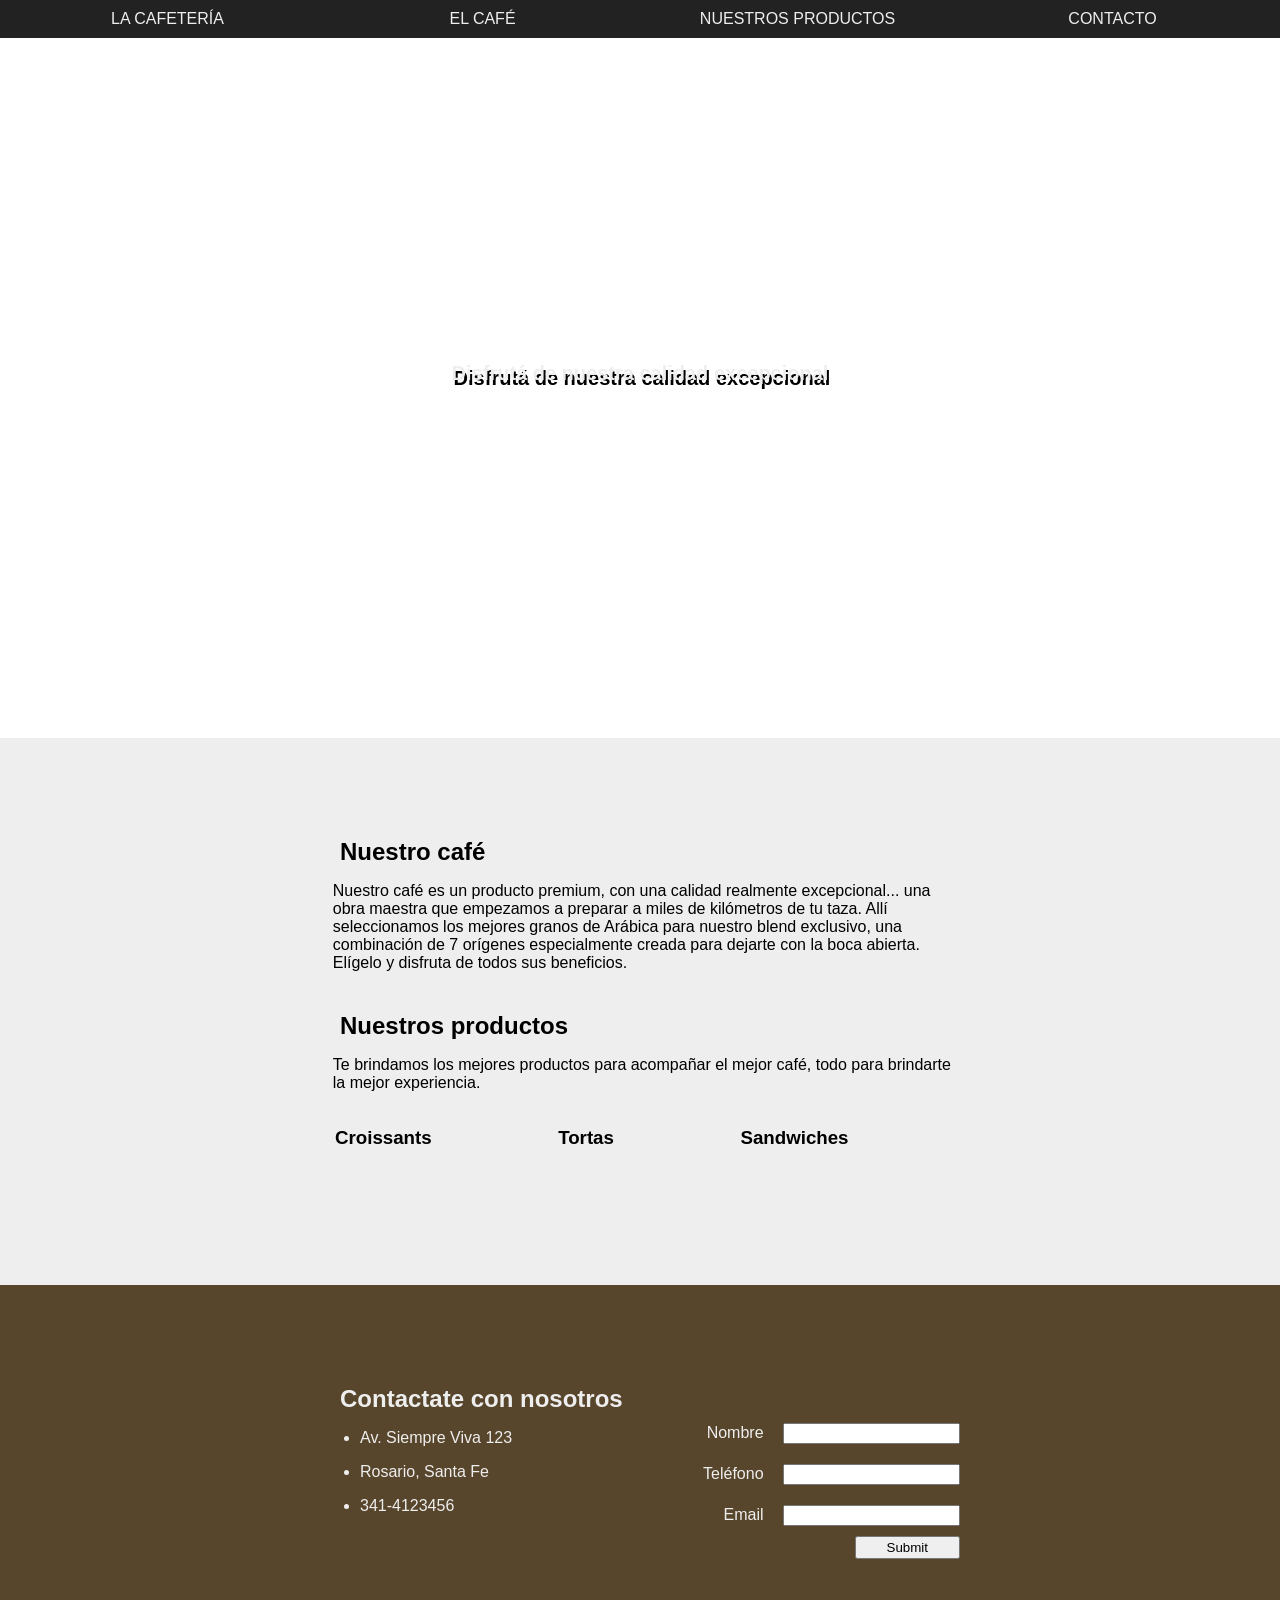
==== index.html @ 51534729 "first commit" ====
<!DOCTYPE html>
<html lang="es">
  <head>
    <meta charset="UTF-8" />
    <meta http-equiv="X-UA-Compatible" content="IE=edge" />
    <meta name="viewport" content="width=device-width, initial-scale=1.0" />
    <title>LC2 - Examen Parcial Medina López José Luis</title>
    <link rel="stylesheet" href="css/index.css">
  </head>

  <body>
    <header>
      <!-- navbar -->
      <nav>
        <ul>
          <li><a href="#section-main-image">La cafetería</a></li>
          <li><a href="#article-coffee">El café</a></li>
          <li><a href="#article-products">Nuestros productos</a></li>
          <li><a href="#footer-contact">Contacto</a></li>
        </ul>
      </nav>
    </header>
    <main>
      <section id="section-main-image">
        <!-- full width imagen -->
        <h1>un café diferente</h1>
        <h2>Disfrutá de nuestra calidad excepcional</h2>
      </section>
      <section id="section-coffee">
        <div class="container">
          <article id="article-coffee" class="article-section-coffee">
            <h2>Nuestro café</h2>
            <p>
              Nuestro café es un producto premium, con una calidad realmente
              excepcional... una obra maestra que empezamos a preparar a miles
              de kilómetros de tu taza. Allí seleccionamos los mejores granos de
              Arábica para nuestro blend exclusivo, una combinación de 7
              orígenes especialmente creada para dejarte con la boca abierta.
              Elígelo y disfruta de todos sus beneficios.
            </p>
          </article>
          <article id="article-products" class="article-section-coffee">
            <h2>Nuestros productos</h2>
            <p>
              Te brindamos los mejores productos para acompañar el mejor café,
              todo para brindarte la mejor experiencia.
            </p>
          </article>
          <div class="product-grid">
            <div class="product">
              <h3>Croissants</h3>
              <img
                src="https://images.unsplash.com/photo-1620146344904-097a0002d797?ixid=MnwxMjA3fDB8MHxwaG90by1wYWdlfHx8fGVufDB8fHx8&ixlib=rb-1.2.1&auto=format&fit=crop&w=1470&q=80"
                alt=""
              />
            </div>
            <div class="product">
              <h3>Tortas</h3>
              <img
                src="https://images.unsplash.com/photo-1578985545062-69928b1d9587?ixid=MnwxMjA3fDB8MHxwaG90by1wYWdlfHx8fGVufDB8fHx8&ixlib=rb-1.2.1&auto=format&fit=crop&w=1089&q=80
                "
                alt=""
              />
            </div>
            <div class="product">
              <h3>Sandwiches</h3>
              <img
                src="https://images.unsplash.com/photo-1485451456034-3f9391c6f769?ixid=MnwxMjA3fDB8MHxwaG90by1wYWdlfHx8fGVufDB8fHx8&ixlib=rb-1.2.1&auto=format&fit=crop&w=1470&q=80"
                alt=""
              />
            </div>
          </div>
        </div>
      </section>
    </main>
    <footer id="footer-contact">
      <div class="container">
        <h2>Contactate con nosotros</h2>
        <div class="contact-data">
          <div class="contact-info">
            <ul>
              <li>Av. Siempre Viva 123</li>
            </ul>
            <ul>
              <li>Rosario, Santa Fe</li>
            </ul>
            <ul>
              <li>341-4123456</li>
            </ul>
          </div>
          <div class="contact-form">
            <form action="">
              <div class="form-control">
                <label for="name">Nombre</label>
                <input type="text" name="name" id="name" />
              </div>
              <div class="form-control">
                <label for="phone">Teléfono</label>
                <input type="text" name="phone" id="phone" />
              </div>
              <div class="form-control">
                <label for="email">Email</label>
                <input type="text" name="email" id="email" />
                <br>
                <input type="submit" name="Enviar" id="enviar"><!--aca tenia q usar la etiqueta button-->
              </div>
            </form>
          </div>
        </div>
      </div>
    </footer>
  </body>
</html>
---- css/index.css ----
/*Profe disculpe la cantidad de malas practicas que aplique y lo despiolado que esta el codigo,
me atrase bastante con los contenidos por confiarme, como las primeras clases 
entendi bien y explicaban bastante bien, me confie y le di prioridad a otras materias
donde me estaba costando mucho mas y por eso me quede bastante atrasado, si bien algunas
cosas basicas las comprendo, se que me falta mucha practica. */
@import
url(‘https://fonts.googleapis.com/css2?family=Poppins:wght@200;400;700&display=swap’);

* {
    font-family: 'Poppins', sans-serif;
}

html,
body {
  margin: 0;
  padding: 0;
}

.container {
  width: 50%;
  padding: 60px 0px;
}

/* MENU: NAVBAR/HEADER */

nav {
  background-color: #222222;
}

nav ul {
  margin: 0px;
  padding: 10px;
  list-style-type: none;
  display:flex;
  text-align: center;
}

nav ul li{
  
  flex-grow: 0;
  flex-shrink: 1;
  flex-basis: 25%;
}

nav ul li a{
  color: #eeeeee;
  text-transform: uppercase;
  text-decoration: none;
  font-weight: 100;
  width: 100%;
  display: block; 
}
nav ul li a:hover{
  background-color: rgba(213, 151, 65, 0.3) ;
}

/* SECTION MAIN IMAGE */

#section-main-image {
  height: 700px;/*habia que usar vh = view high, usa la cantidad de pantalla ej 50vh es la mitad del contenedor*/
  width: 100%;
  background: url('https://images.unsplash.com/photo-1463797221720-6b07e6426c24?ixid=MnwxMjA3fDB8MHxwaG90by1wYWdlfHx8fGVufDB8fHx8&ixlib=rb-1.2.1&auto=format&fit=crop&w=2071&q=80');
  /*deberia haber usado flex, justify y flex direction*/
}

#section-main-image h1 {
  padding-top: 15%;
  font-size: 100px;
  text-align: center;
  color: rgba(255, 255, 255, 0.5);
  margin: 0;
}
#section-main-image h2{
  font-size: 20px;
  text-align: center;
  color: #eeeeee;
  text-shadow:  2px 5px #000;
}

/* SECTION COFFEE */

#section-coffee {
  background-color: #eeeeee;
  display: flex;/*tenia que usar text-align: justify;*/
  justify-content: center;
  align-items: center;
  padding-bottom: 40px;
}
div h2{
  margin: 40px 0 0 20px;/*aca era 40px 0 20px 0 esto se usa arriba derecha abajo izquierda*/
}
div p{
  margin-left: 2%;
}

.product-grid {
  display: grid;
  grid-template-columns: auto auto auto;
}

.product {
  padding: 0px 15px;
}

.product img {
  width: 300px;
}

/* FOOTER CONTACT */

#footer-contact {
  background-color: #58462c;
  color: #eeeeee;
  display: flex;
  align-items: center;
  justify-content: center;
}
#footer-contact .contact-data {
  display: flex;
  justify-content: space-between;
}

.contact-form form {
  margin-left: 50px;
  text-align: right;
}

.contact-form form .form-control {
  padding: 10px 0;
}

.contact-form form .form-control label {
  margin-right: 15px;
}

.contact-form form button {
  margin-top: 15px;
  color: #58462c;
  padding: 2px 30px;
}
#enviar{
  margin-top: 10px;
  padding: 2px 30px;
}
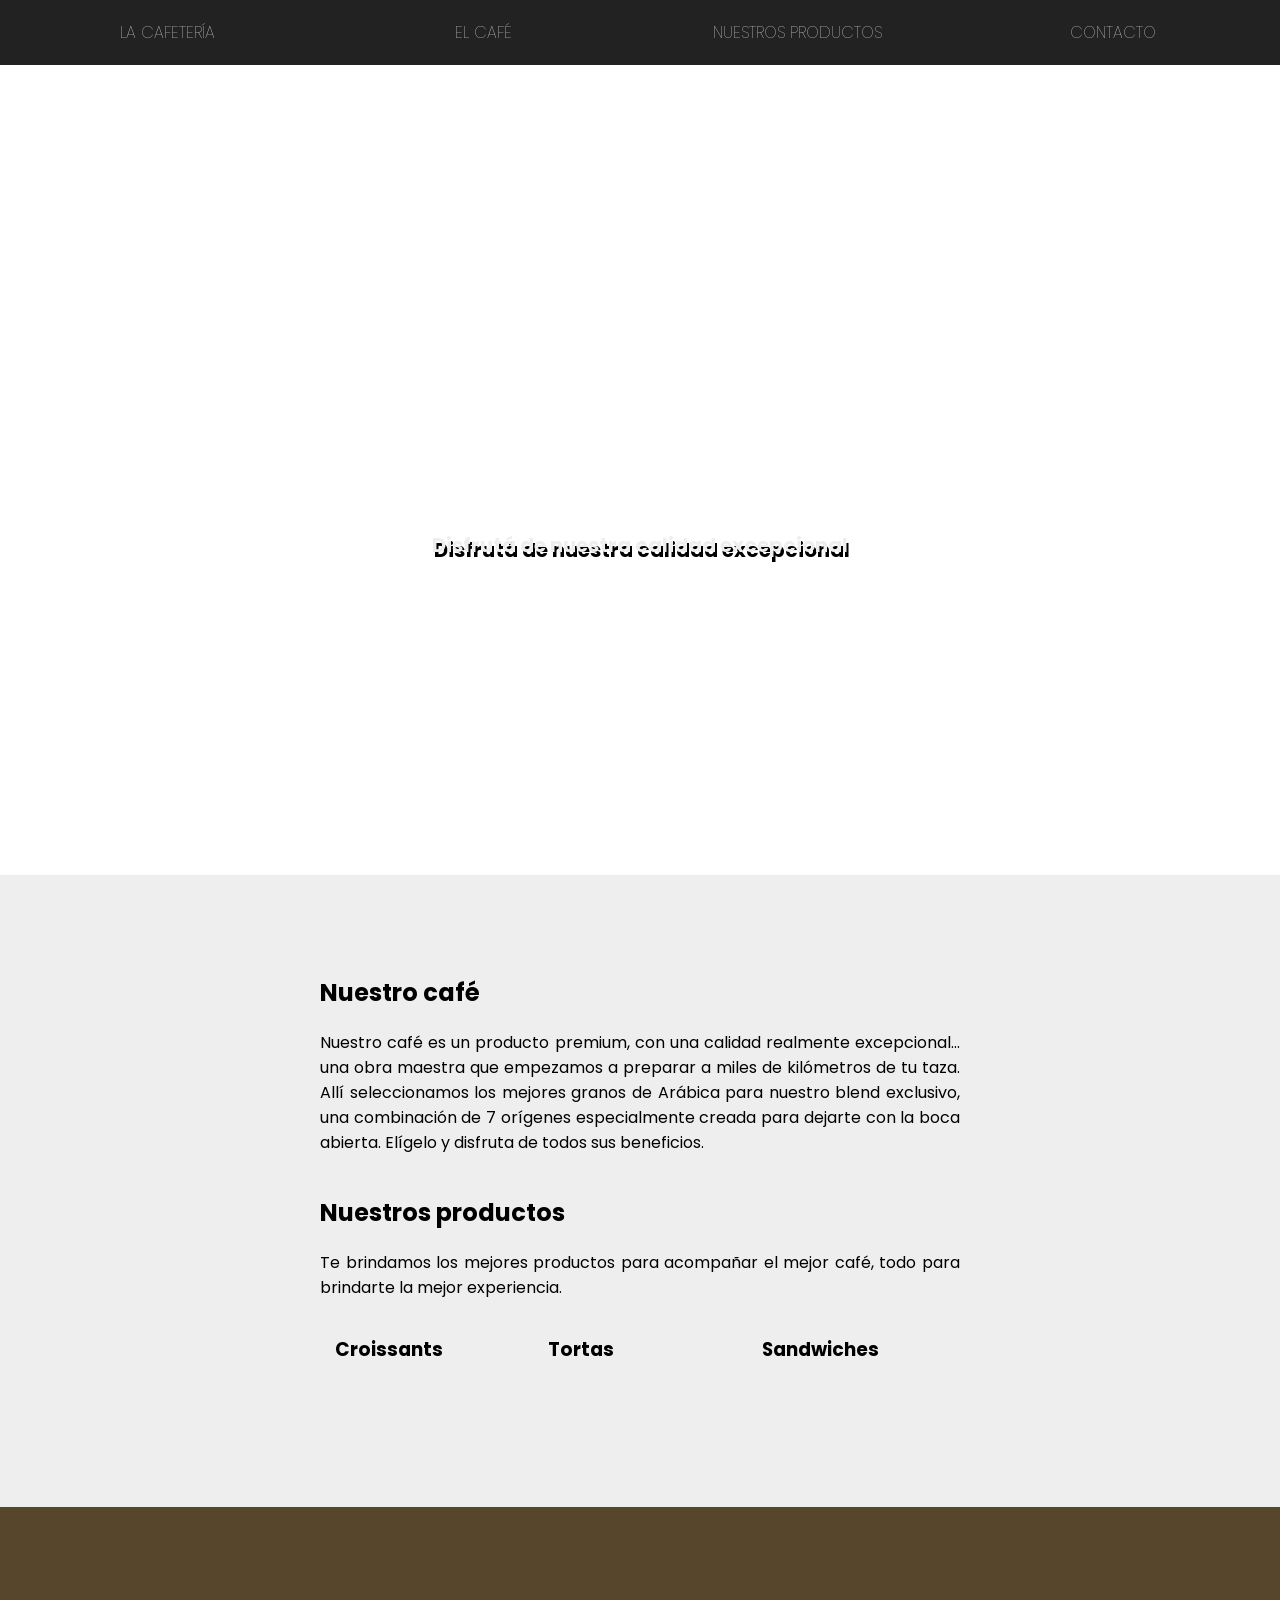
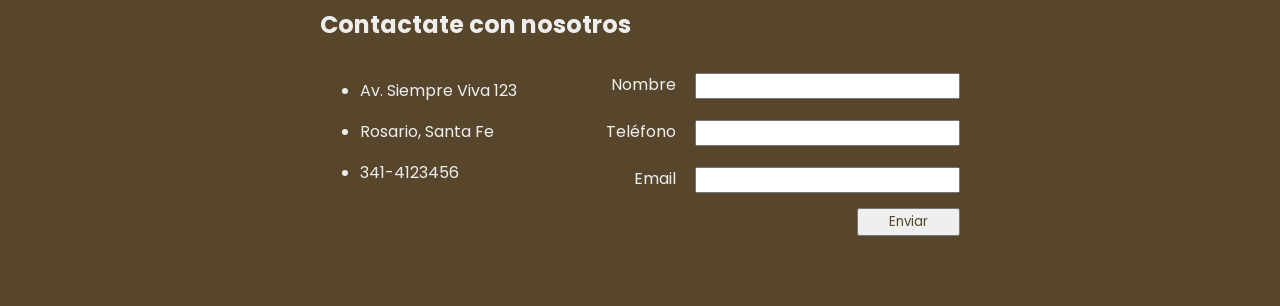
==== commit f69b3e5b: "Page1.0" ====
--- a/index.html
+++ b/index.html
@@ -96,13 +96,14 @@
               </div>
               <div class="form-control">
                 <label for="phone">Teléfono</label>
-                <input type="text" name="phone" id="phone" />
+                <input type="number" name="phone" id="phone" />
               </div>
               <div class="form-control">
                 <label for="email">Email</label>
-                <input type="text" name="email" id="email" />
+                <input type="email" name="email" id="email" />
                 <br>
-                <input type="submit" name="Enviar" id="enviar"><!--aca tenia q usar la etiqueta button-->
+                <button>Enviar</button>
+                <!--<input type="submit" name="Enviar" id="enviar">aca tenia q usar la etiqueta button-->
               </div>
             </form>
           </div>
--- a/css/index.css
+++ b/css/index.css
@@ -4,7 +4,7 @@
 donde me estaba costando mucho mas y por eso me quede bastante atrasado, si bien algunas
 cosas basicas las comprendo, se que me falta mucha practica. */
 @import
-url(‘https://fonts.googleapis.com/css2?family=Poppins:wght@200;400;700&display=swap’);
+url("https://fonts.googleapis.com/css2?family=Poppins:wght@200;400;700&display=swap");
 
 * {
     font-family: 'Poppins', sans-serif;
@@ -49,6 +49,8 @@
   font-weight: 100;
   width: 100%;
   display: block; 
+  text-align: center;
+  padding: 10px 0;
 }
 nav ul li a:hover{
   background-color: rgba(213, 151, 65, 0.3) ;
@@ -57,22 +59,21 @@
 /* SECTION MAIN IMAGE */
 
 #section-main-image {
-  height: 700px;/*habia que usar vh = view high, usa la cantidad de pantalla ej 50vh es la mitad del contenedor*/
-  width: 100%;
-  background: url('https://images.unsplash.com/photo-1463797221720-6b07e6426c24?ixid=MnwxMjA3fDB8MHxwaG90by1wYWdlfHx8fGVufDB8fHx8&ixlib=rb-1.2.1&auto=format&fit=crop&w=2071&q=80');
-  /*deberia haber usado flex, justify y flex direction*/
+  height: 90vh;/*habia que usar vh = view high, usa la cantidad de pantalla ej 50vh es la mitad del contenedor*/
+  background: url("https://images.unsplash.com/photo-1463797221720-6b07e6426c24?ixid=MnwxMjA3fDB8MHxwaG90by1wYWdlfHx8fGVufDB8fHx8&ixlib=rb-1.2.1&auto=format&fit=crop&w=2071&q=80");
+  display: flex;
+  justify-content: center;
+  align-items: center;
+  flex-direction: column;/*deberia haber usado flex, justify y flex direction*/
 }
 
 #section-main-image h1 {
-  padding-top: 15%;
   font-size: 100px;
-  text-align: center;
   color: rgba(255, 255, 255, 0.5);
   margin: 0;
 }
 #section-main-image h2{
   font-size: 20px;
-  text-align: center;
   color: #eeeeee;
   text-shadow:  2px 5px #000;
 }
@@ -81,21 +82,20 @@
 
 #section-coffee {
   background-color: #eeeeee;
-  display: flex;/*tenia que usar text-align: justify;*/
+  display: flex;
   justify-content: center;
   align-items: center;
   padding-bottom: 40px;
 }
 div h2{
-  margin: 40px 0 0 20px;/*aca era 40px 0 20px 0 esto se usa arriba derecha abajo izquierda*/
+  margin: 40px 0 20px 0;/*aca era 40px 0 20px 0 esto se usa arriba derecha abajo izquierda*/
 }
-div p{
-  margin-left: 2%;
+#section-coffee p{
+  text-align: justify;/*tenia que usar text-align: justify;*/
 }
-
 .product-grid {
   display: grid;
-  grid-template-columns: auto auto auto;
+  grid-template-columns: repeat(3, 1fr);
 }
 
 .product {
@@ -103,7 +103,7 @@
 }
 
 .product img {
-  width: 300px;
+  width: 100%;
 }
 
 /* FOOTER CONTACT */
@@ -112,7 +112,6 @@
   background-color: #58462c;
   color: #eeeeee;
   display: flex;
-  align-items: center;
   justify-content: center;
 }
 #footer-contact .contact-data {
@@ -138,7 +137,3 @@
   color: #58462c;
   padding: 2px 30px;
 }
-#enviar{
-  margin-top: 10px;
-  padding: 2px 30px;
-}
